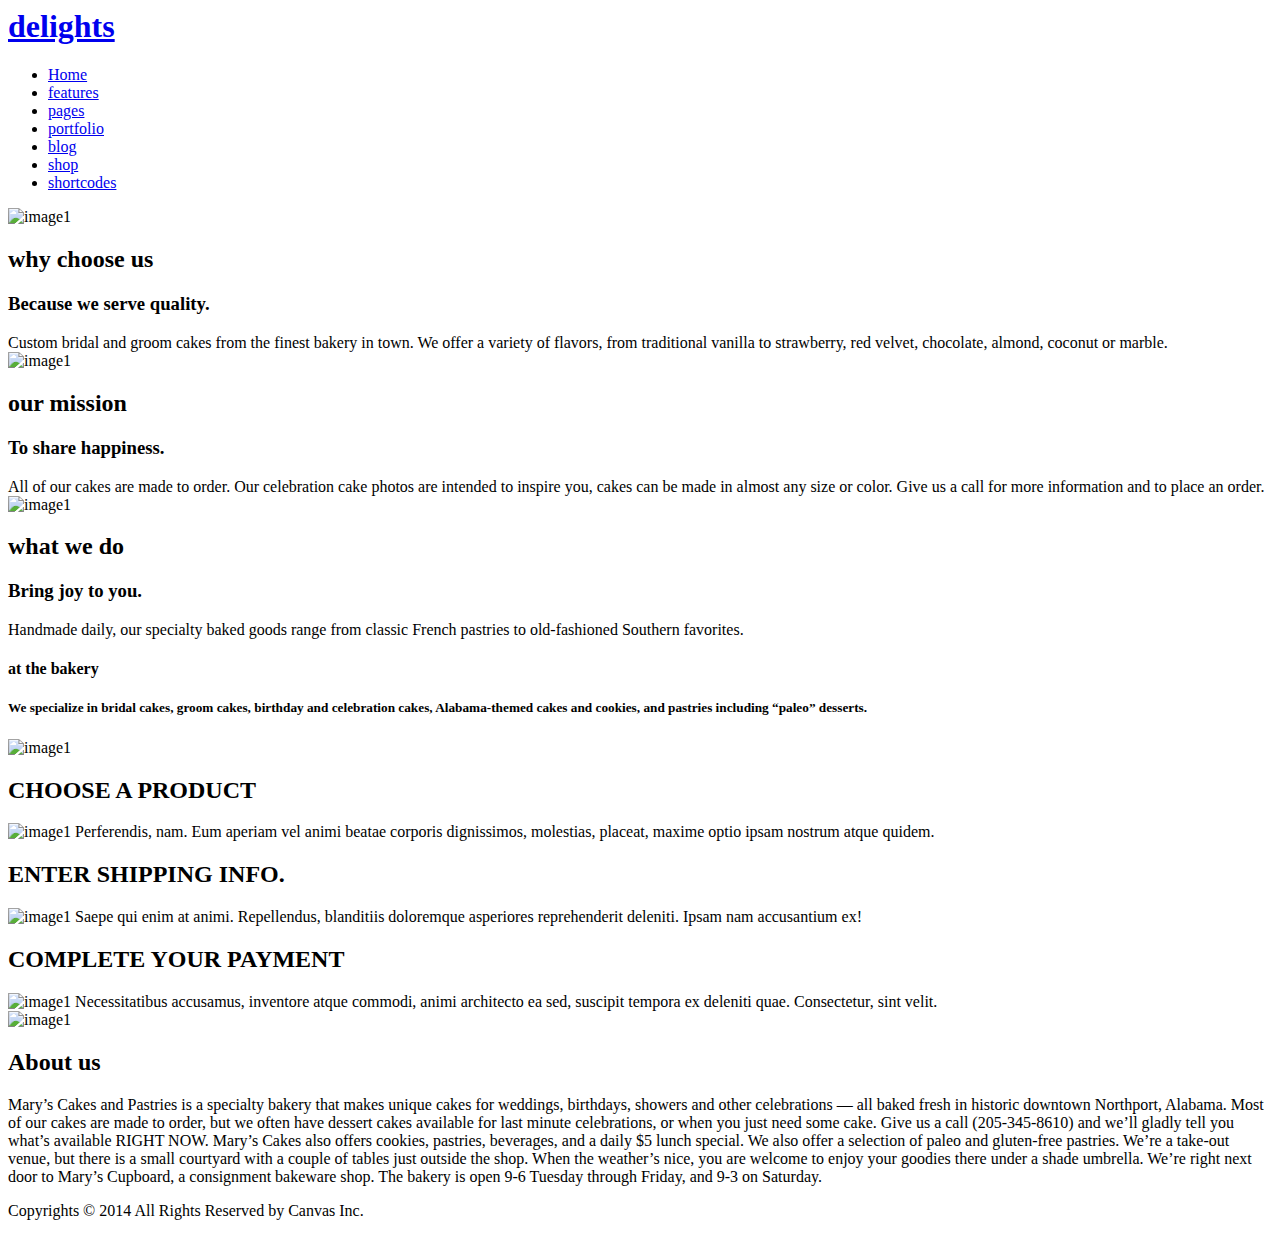
==== new.html @ 7c0f6a55 "Add files via upload" ====
<html>
<head>
  <meta charset="utf-8">
  <title>
  canvas
  </title>
  <link rel="stylesheet" href="css/reset.css">
  <link rel="stylesheet" href="css/text.css">
  <link rel="stylesheet" href="css/960_12_col.css">
  <link rel="stylesheet" href="css/new.css">
</head>
<body>

  <header>
  <h1><a href="#">delights</a></h1>
 <nav>
  <ul>
   <li><a href="#">Home</a></li>
    <li><a href="#">features</a></li>
    <li><a href="#">pages</a></li>
    <li><a href="#">portfolio</a></li>
    <li><a href="#">blog</a></li>
    <li><a href="#">shop</a></li>
    <li><a href="#">shortcodes</a></li>
  </ul>
  </nav>
</header>
<div class="main">
<div class="container_12">
  <div class="page1">
<div class="grid_12">
   <div class="banner grid_4 alpha">
   <img src="img/b11.jpg" alt="image1"/>
   <h2>why choose us</h2>
   <h3>Because we serve quality.</h3>
   <p2>Custom bridal and groom cakes from the finest bakery in town. We offer a variety of flavors, from traditional vanilla to strawberry, red velvet, chocolate, almond, coconut or marble.</p2>
   </div>
   <div class="banner grid_4">
   <img src="img/b22.jpg" alt="image1"/>
   <h2>our mission</h2>
   <h3>To share happiness.</h3>
   <p2>All of our cakes are made to order. Our celebration cake photos are intended to inspire you, cakes can be made in almost any size or color. Give us a call for more information and to place an order.</p2>
   </div>
   <div class="banner grid_4 omega">
   <img src="img/b33.jpg" alt="image1"/>
   <h2>what we do</h2>
   <h3>Bring joy to you.</h3>
   <p2>Handmade daily, our specialty baked goods range from classic French pastries to old-fashioned Southern favorites.</p2>
   </div>
 </div>
 </div>
 <div class="container_12">
   <div class="cover grid_12">
  <h4>at the bakery</h4>
  <h5>We specialize in bridal cakes, groom cakes, birthday and celebration cakes, Alabama-themed cakes and cookies, and pastries including “paleo” desserts.</h5>
   <img src="img/cov.jpg" alt="image1"/>
   </div>
 </div>
 <div class="container_12">
   <div class="candle grid_4">
     <h2>CHOOSE A PRODUCT</h2>
     <img src="img/n11.jpg" alt="image1"/>

     <p3>Perferendis, nam. Eum aperiam vel animi beatae corporis dignissimos, molestias, placeat, maxime optio ipsam nostrum atque quidem.</p3>
   </div>
   <div class="candle grid_4">
     <h2>ENTER SHIPPING INFO.</h2>
     <img src="img/n22.jpg" alt="image1"/>
     <p3>Saepe qui enim at animi. Repellendus, blanditiis doloremque asperiores reprehenderit deleniti. Ipsam nam accusantium ex!</p3>
   </div>
   <div class="candle grid_4">
     <h2>COMPLETE YOUR PAYMENT</h2>
     <img src="img/n33.jpg" alt="image1"/>
     <p3>Necessitatibus accusamus, inventore atque commodi, animi architecto ea sed, suscipit tempora ex deleniti quae. Consectetur, sint velit.</p3>
   </div>
 </div>
 <div class="article container_12">
   <div class="about grid_12">

     <img src="img/about_us.jpg" alt="image1"/>
     <h2>About us</h2>
     <p1>Mary’s Cakes and Pastries is a specialty bakery that makes unique cakes for weddings, birthdays, showers and other celebrations — all baked fresh in historic downtown Northport, Alabama.
        Most of our cakes are made to order, but we often have dessert cakes available for last minute celebrations, or when you just need some cake.
         Give us a call (205-345-8610) and we’ll gladly tell you what’s available RIGHT NOW.
Mary’s Cakes also offers cookies, pastries, beverages, and a daily $5 lunch special. We also offer a selection of paleo and gluten-free pastries. We’re a take-out venue, but there is a small courtyard with a couple of tables just outside the shop. When the weather’s nice, you are welcome to enjoy your goodies there under a shade umbrella.</p1>
<p2>We’re right next door to Mary’s Cupboard, a consignment bakeware shop.</p2>
<p3>The bakery is open 9-6 Tuesday through Friday, and 9-3 on Saturday.</p3>

</div>
</div>

</div>
      <footer>
      <p>Copyrights © 2014 All Rights Reserved by Canvas Inc.</p></footer>

</div><!--closing container-->
</body>
</html>
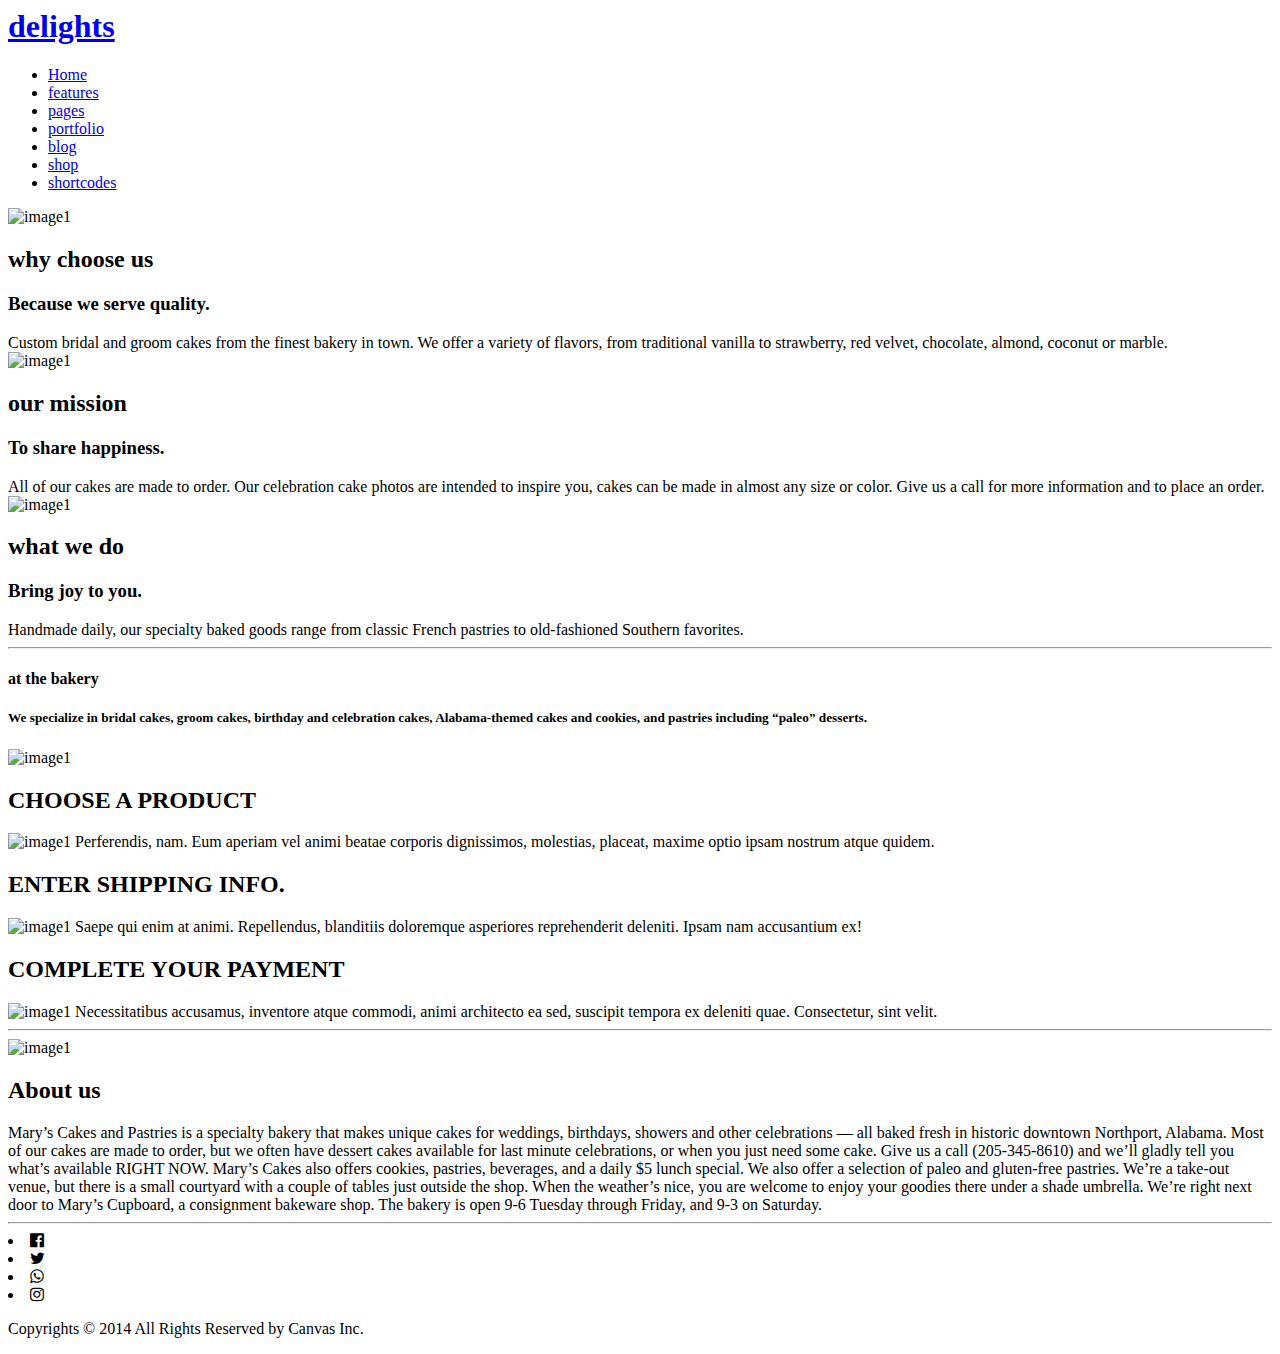
==== commit 12f50862: "Add files via upload" ====
--- a/new.html
+++ b/new.html
@@ -4,6 +4,7 @@
   <title>
   canvas
   </title>
+  <link rel="stylesheet" href="http://cdnjs.cloudflare.com/ajax/libs/font-awesome/4.4.0/css/font-awesome.min.css">
   <link rel="stylesheet" href="css/reset.css">
   <link rel="stylesheet" href="css/text.css">
   <link rel="stylesheet" href="css/960_12_col.css">
@@ -49,6 +50,7 @@
    </div>
  </div>
  </div>
+ <hr></hr>
  <div class="container_12">
    <div class="cover grid_12">
   <h4>at the bakery</h4>
@@ -74,6 +76,7 @@
      <p3>Necessitatibus accusamus, inventore atque commodi, animi architecto ea sed, suscipit tempora ex deleniti quae. Consectetur, sint velit.</p3>
    </div>
  </div>
+ <hr></hr>
  <div class="article container_12">
    <div class="about grid_12">
 
@@ -83,14 +86,19 @@
         Most of our cakes are made to order, but we often have dessert cakes available for last minute celebrations, or when you just need some cake.
          Give us a call (205-345-8610) and we’ll gladly tell you what’s available RIGHT NOW.
 Mary’s Cakes also offers cookies, pastries, beverages, and a daily $5 lunch special. We also offer a selection of paleo and gluten-free pastries. We’re a take-out venue, but there is a small courtyard with a couple of tables just outside the shop. When the weather’s nice, you are welcome to enjoy your goodies there under a shade umbrella.</p1>
-<p2>We’re right next door to Mary’s Cupboard, a consignment bakeware shop.</p2>
-<p3>The bakery is open 9-6 Tuesday through Friday, and 9-3 on Saturday.</p3>
+<p1>We’re right next door to Mary’s Cupboard, a consignment bakeware shop.</p1>
+<p1>The bakery is open 9-6 Tuesday through Friday, and 9-3 on Saturday.</p1>
 
 </div>
 </div>
 
 </div>
+<hr></hr>
       <footer>
+        <li><i class="fa fa-facebook-official fa-2px" aria-hidden="true"></i></li>
+        <li><i class="fa fa-twitter fa-2px" aria-hidden="true"></i></li>
+        <li><i class="fa fa-whatsapp fa-2px" aria-hidden="true"></i></li>
+          <li><i class="fa fa-instagram fa-2px" aria-hidden="true"></i></li>
       <p>Copyrights © 2014 All Rights Reserved by Canvas Inc.</p></footer>
 
 </div><!--closing container-->
